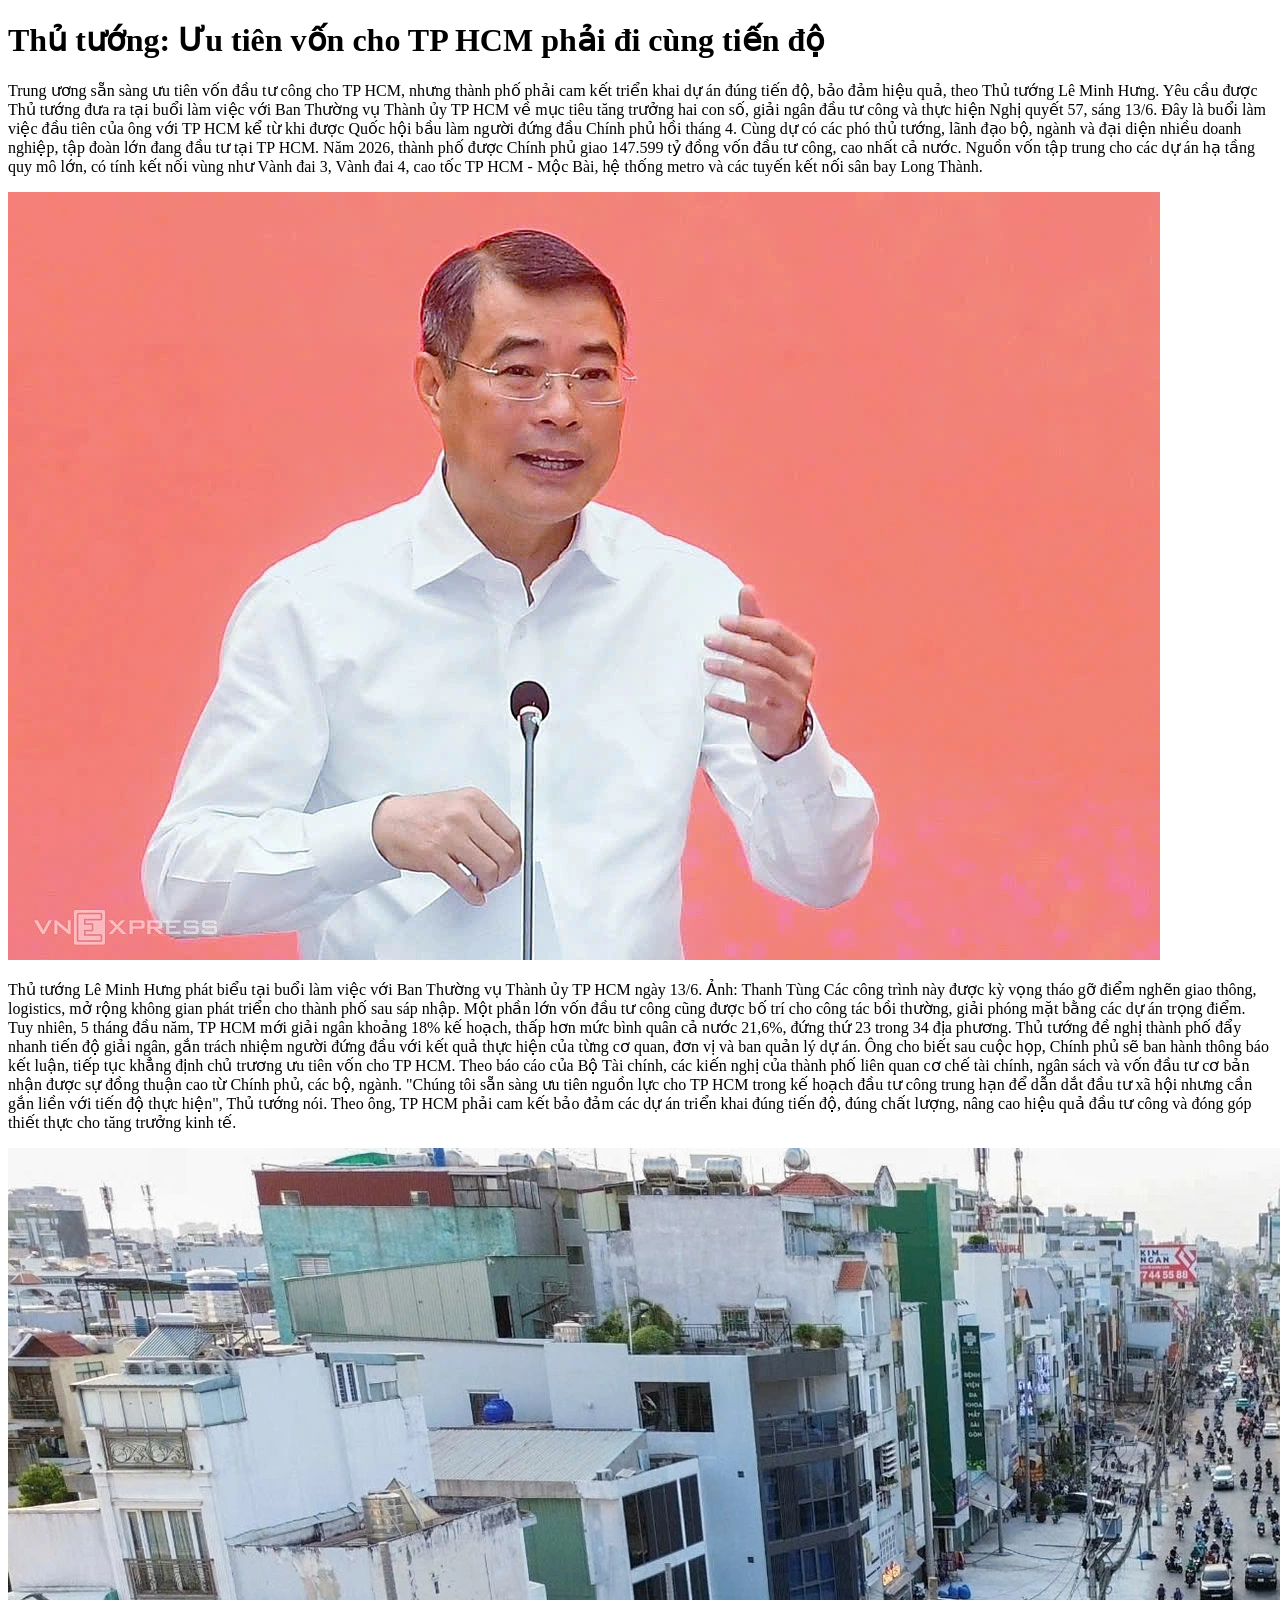
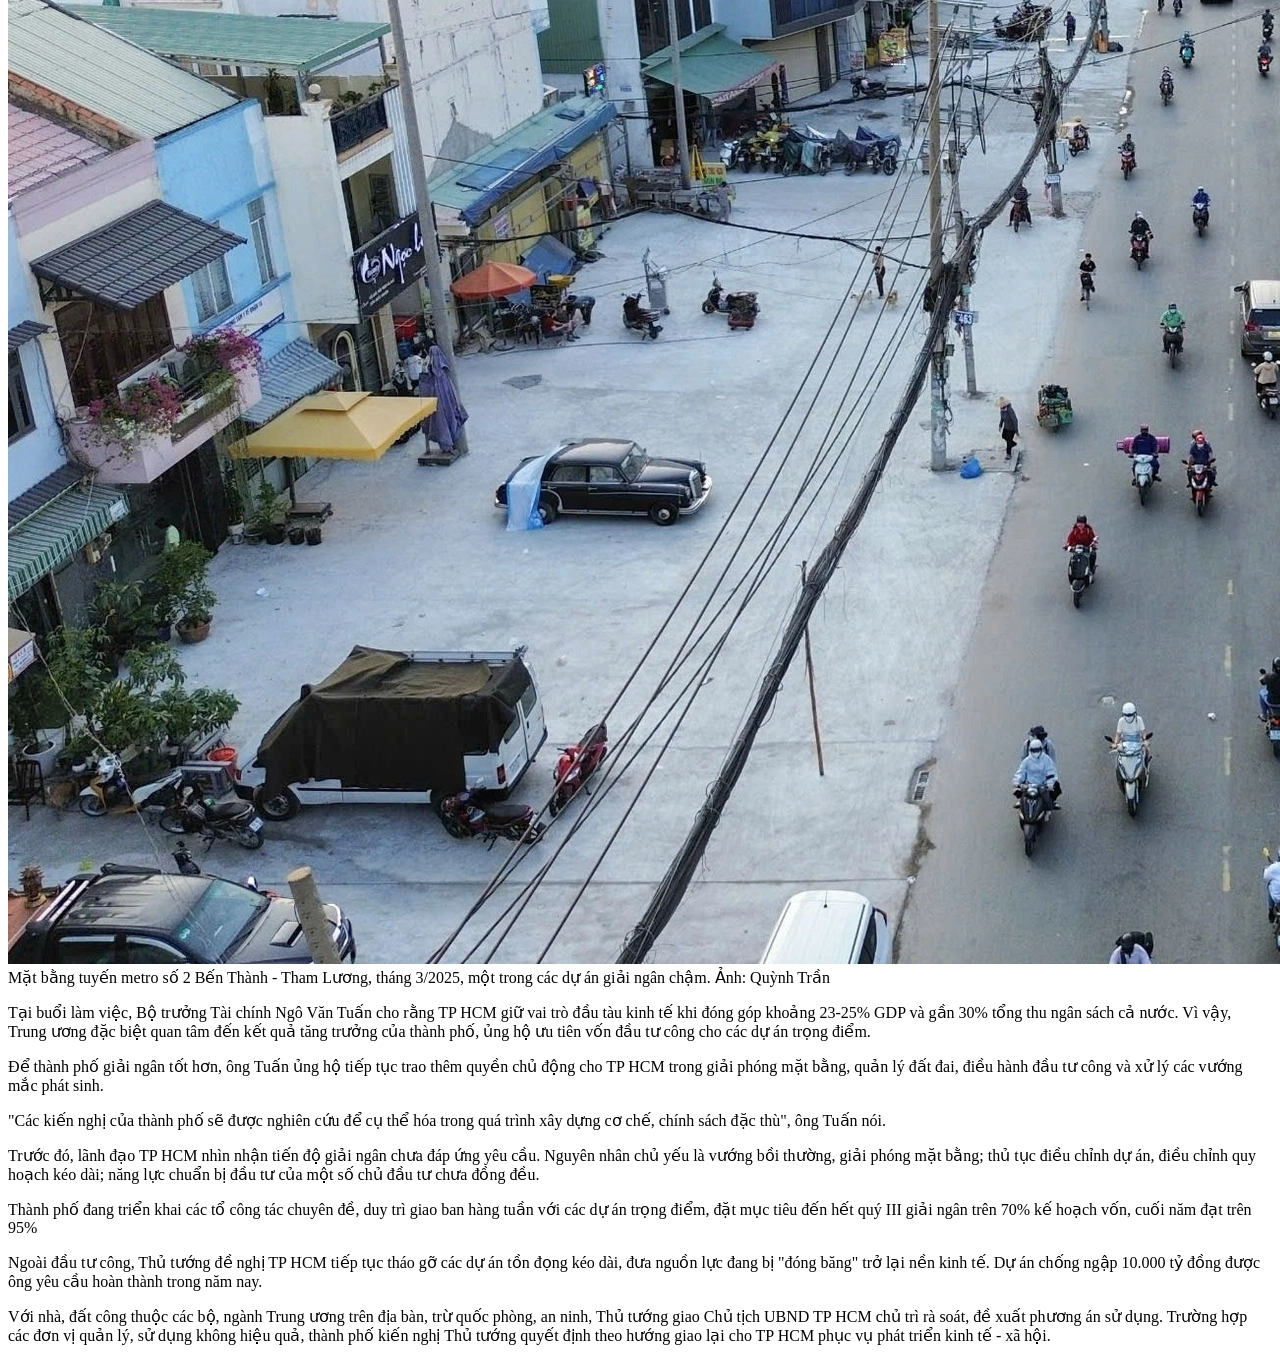
==== bt1.html @ 2d1529b8 "bt1" ====
<!DOCTYPE html>
<html lang="en">
<head>
    <meta charset="UTF-8">
    <meta name="viewport" content="width=, initial-scale=1.0">
    <title>bai tap 1 </title>
</head>
<body>
    <h1>
        Thủ tướng: Ưu tiên vốn cho TP HCM phải đi cùng tiến độ
    </h1>
    <p>
        Trung ương sẵn sàng ưu tiên vốn đầu tư công cho TP HCM, nhưng thành phố phải cam kết triển khai dự án đúng tiến độ, bảo đảm hiệu quả, theo Thủ tướng Lê Minh Hưng.

Yêu cầu được Thủ tướng đưa ra tại buổi làm việc với Ban Thường vụ Thành ủy TP HCM về mục tiêu tăng trưởng hai con số, giải ngân đầu tư công và thực hiện Nghị quyết 57, sáng 13/6. Đây là buổi làm việc đầu tiên của ông với TP HCM kể từ khi được Quốc hội bầu làm người đứng đầu Chính phủ hồi tháng 4.

Cùng dự có các phó thủ tướng, lãnh đạo bộ, ngành và đại diện nhiều doanh nghiệp, tập đoàn lớn đang đầu tư tại TP HCM.

Năm 2026, thành phố được Chính phủ giao 147.599 tỷ đồng vốn đầu tư công, cao nhất cả nước. Nguồn vốn tập trung cho các dự án hạ tầng quy mô lớn, có tính kết nối vùng như Vành đai 3, Vành đai 4, cao tốc TP HCM - Mộc Bài, hệ thống metro và các tuyến kết nối sân bay Long Thành.
    </p>
    <a>
        <img src="./imgs/z7932496303818-f48a066ae01f799-5931-2935-1781344364 (1).webp"/>
    </a>
    <p>
        Thủ tướng Lê Minh Hưng phát biểu tại buổi làm việc với Ban Thường vụ Thành ủy TP HCM ngày 13/6. Ảnh: Thanh Tùng

Các công trình này được kỳ vọng tháo gỡ điểm nghẽn giao thông, logistics, mở rộng không gian phát triển cho thành phố sau sáp nhập. Một phần lớn vốn đầu tư công cũng được bố trí cho công tác bồi thường, giải phóng mặt bằng các dự án trọng điểm.

Tuy nhiên, 5 tháng đầu năm, TP HCM mới giải ngân khoảng 18% kế hoạch, thấp hơn mức bình quân cả nước 21,6%, đứng thứ 23 trong 34 địa phương.

Thủ tướng đề nghị thành phố đẩy nhanh tiến độ giải ngân, gắn trách nhiệm người đứng đầu với kết quả thực hiện của từng cơ quan, đơn vị và ban quản lý dự án.

Ông cho biết sau cuộc họp, Chính phủ sẽ ban hành thông báo kết luận, tiếp tục khẳng định chủ trương ưu tiên vốn cho TP HCM. Theo báo cáo của Bộ Tài chính, các kiến nghị của thành phố liên quan cơ chế tài chính, ngân sách và vốn đầu tư cơ bản nhận được sự đồng thuận cao từ Chính phủ, các bộ, ngành.

"Chúng tôi sẵn sàng ưu tiên nguồn lực cho TP HCM trong kế hoạch đầu tư công trung hạn để dẫn dắt đầu tư xã hội nhưng cần gắn liền với tiến độ thực hiện", Thủ tướng nói.

Theo ông, TP HCM phải cam kết bảo đảm các dự án triển khai đúng tiến độ, đúng chất lượng, nâng cao hiệu quả đầu tư công và đóng góp thiết thực cho tăng trưởng kinh tế.
    </p>
    <a>
        <img src="/imgs/anh 2.webp"/>
        Mặt bằng tuyến metro số 2 Bến Thành - Tham Lương, tháng 3/2025, một trong các dự án giải ngân chậm. Ảnh: Quỳnh Trần
        <p>
           Tại buổi làm việc, Bộ trưởng Tài chính Ngô Văn Tuấn cho rằng TP HCM giữ vai trò đầu tàu kinh tế khi đóng góp khoảng 23-25% GDP và gần 30% tổng thu ngân sách cả nước. Vì vậy, Trung ương đặc biệt quan tâm đến kết quả tăng trưởng của thành phố, ủng hộ ưu tiên vốn đầu tư công cho các dự án trọng điểm. 
        </p>
        <p>
            Để thành phố giải ngân tốt hơn, ông Tuấn ủng hộ tiếp tục trao thêm quyền chủ động cho TP HCM trong giải phóng mặt bằng, quản lý đất đai, điều hành đầu tư công và xử lý các vướng mắc phát sinh.
        </p>
        <p>
            "Các kiến nghị của thành phố sẽ được nghiên cứu để cụ thể hóa trong quá trình xây dựng cơ chế, chính sách đặc thù", ông Tuấn nói.
        </p>
        <p>
            Trước đó, lãnh đạo TP HCM nhìn nhận tiến độ giải ngân chưa đáp ứng yêu cầu. Nguyên nhân chủ yếu là vướng bồi thường, giải phóng mặt bằng; thủ tục điều chỉnh dự án, điều chỉnh quy hoạch kéo dài; năng lực chuẩn bị đầu tư của một số chủ đầu tư chưa đồng đều.
        </p>
        <p>
            Thành phố đang triển khai các tổ công tác chuyên đề, duy trì giao ban hàng tuần với các dự án trọng điểm, đặt mục tiêu đến hết quý III giải ngân trên 70% kế hoạch vốn, cuối năm đạt trên 95%
        </p>
        <p>
            Ngoài đầu tư công, Thủ tướng đề nghị TP HCM tiếp tục tháo gỡ các dự án tồn đọng kéo dài, đưa nguồn lực đang bị "đóng băng" trở lại nền kinh tế. Dự án chống ngập 10.000 tỷ đồng được ông yêu cầu hoàn thành trong năm nay.
        </p>
        <p>
            Với nhà, đất công thuộc các bộ, ngành Trung ương trên địa bàn, trừ quốc phòng, an ninh, Thủ tướng giao Chủ tịch UBND TP HCM chủ trì rà soát, đề xuất phương án sử dụng. Trường hợp các đơn vị quản lý, sử dụng không hiệu quả, thành phố kiến nghị Thủ tướng quyết định theo hướng giao lại cho TP HCM phục vụ phát triển kinh tế - xã hội.
        </p>
    </a>
</body>
</html>
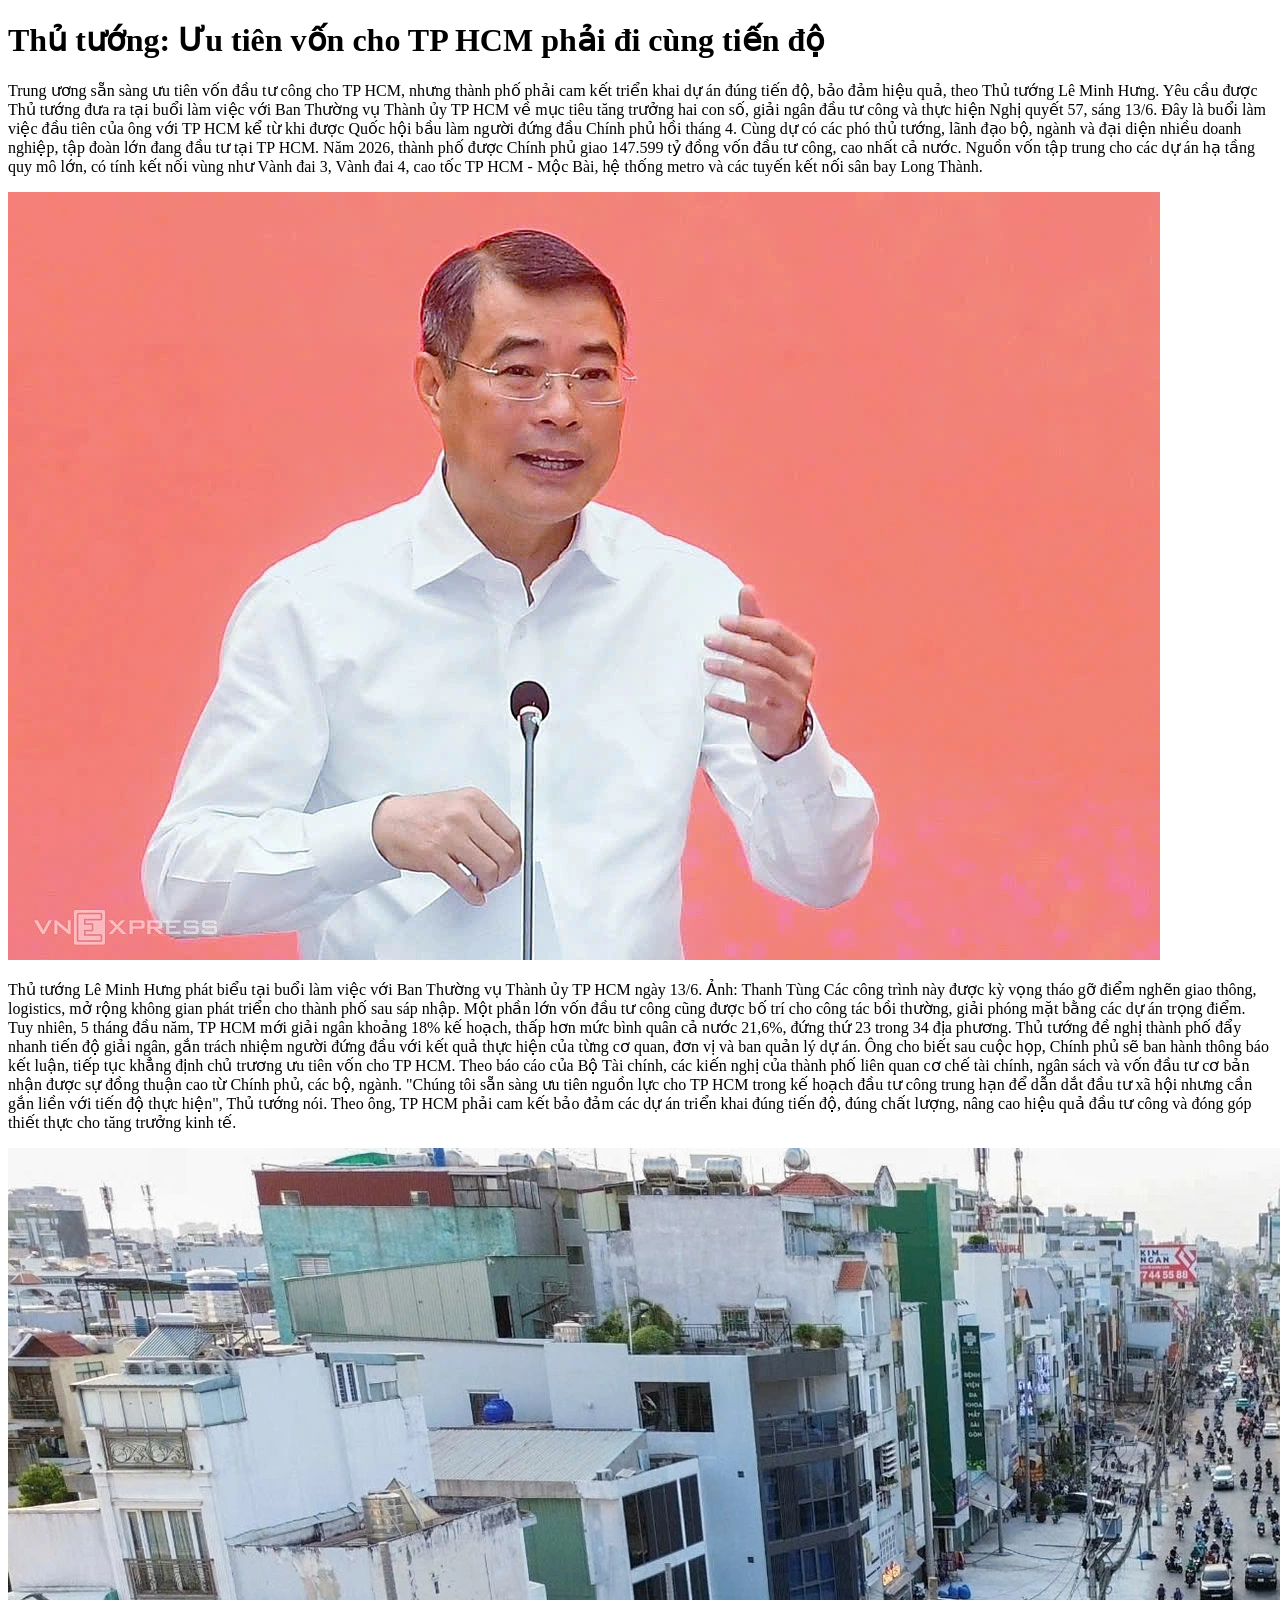
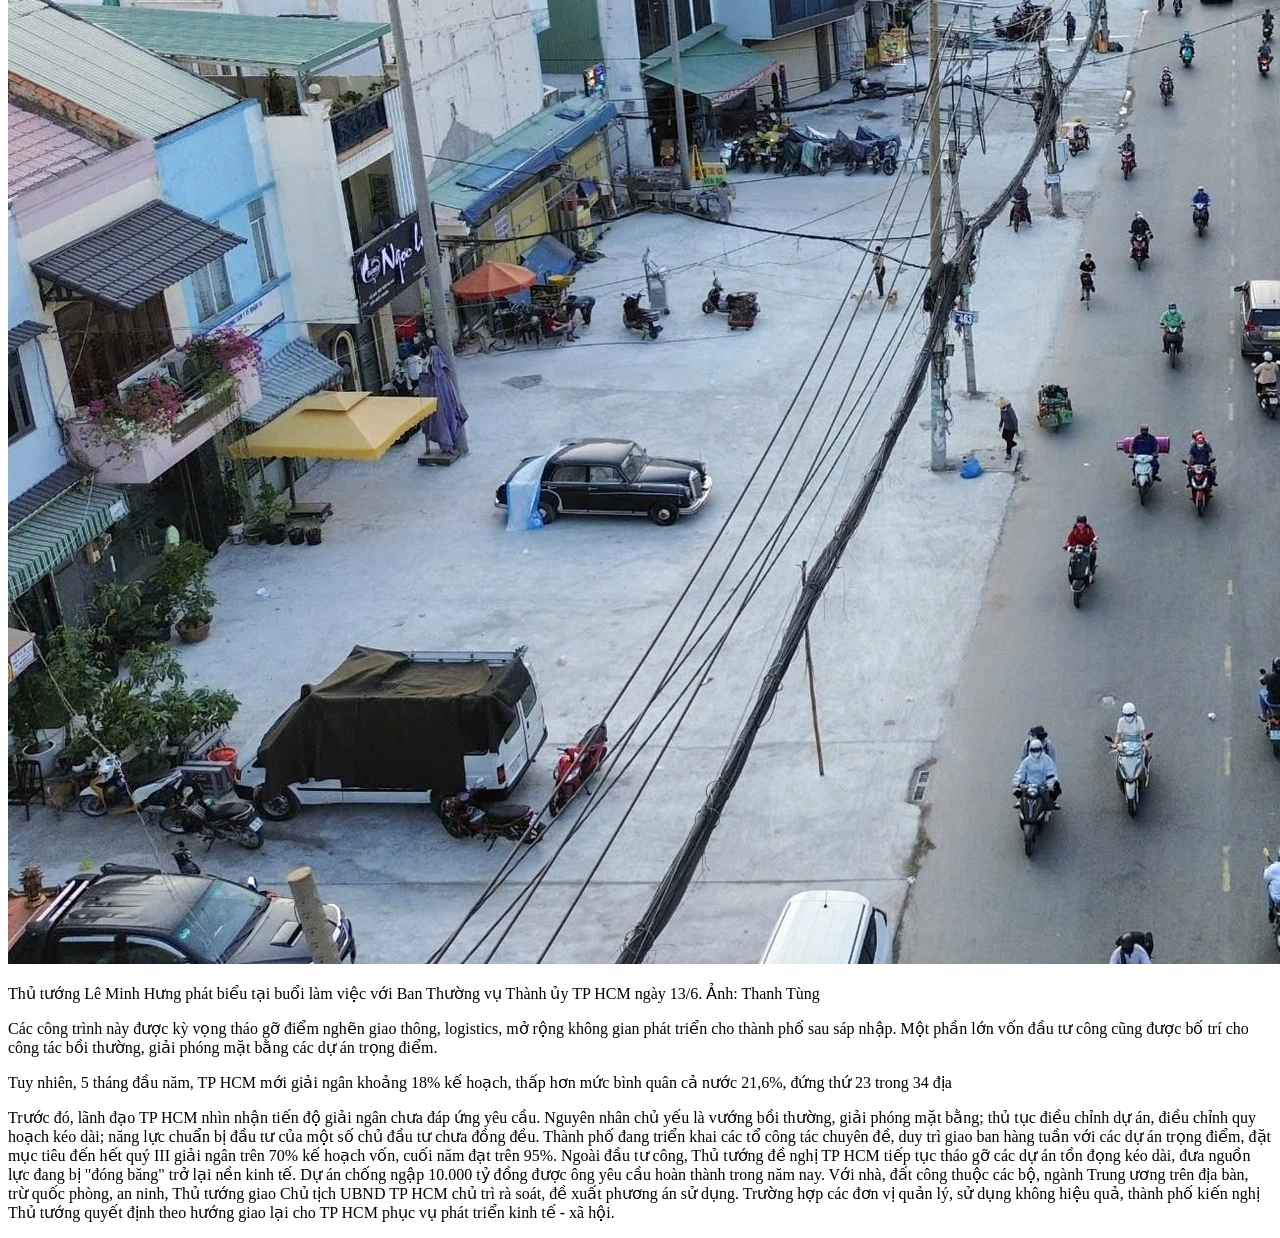
==== commit fe26d5f3: "bt up" ====
--- a/bt1.html
+++ b/bt1.html
@@ -36,30 +36,26 @@
 
 Theo ông, TP HCM phải cam kết bảo đảm các dự án triển khai đúng tiến độ, đúng chất lượng, nâng cao hiệu quả đầu tư công và đóng góp thiết thực cho tăng trưởng kinh tế.
     </p>
-    <a>
-        <img src="/imgs/anh 2.webp"/>
-        Mặt bằng tuyến metro số 2 Bến Thành - Tham Lương, tháng 3/2025, một trong các dự án giải ngân chậm. Ảnh: Quỳnh Trần
+     <a>
+        <img src="./imgs/anh 2.webp"/>
         <p>
-           Tại buổi làm việc, Bộ trưởng Tài chính Ngô Văn Tuấn cho rằng TP HCM giữ vai trò đầu tàu kinh tế khi đóng góp khoảng 23-25% GDP và gần 30% tổng thu ngân sách cả nước. Vì vậy, Trung ương đặc biệt quan tâm đến kết quả tăng trưởng của thành phố, ủng hộ ưu tiên vốn đầu tư công cho các dự án trọng điểm. 
+            Thủ tướng Lê Minh Hưng phát biểu tại buổi làm việc với Ban Thường vụ Thành ủy TP HCM ngày 13/6. Ảnh: Thanh Tùng
         </p>
-        <p>
-            Để thành phố giải ngân tốt hơn, ông Tuấn ủng hộ tiếp tục trao thêm quyền chủ động cho TP HCM trong giải phóng mặt bằng, quản lý đất đai, điều hành đầu tư công và xử lý các vướng mắc phát sinh.
-        </p>
-        <p>
-            "Các kiến nghị của thành phố sẽ được nghiên cứu để cụ thể hóa trong quá trình xây dựng cơ chế, chính sách đặc thù", ông Tuấn nói.
-        </p>
-        <p>
-            Trước đó, lãnh đạo TP HCM nhìn nhận tiến độ giải ngân chưa đáp ứng yêu cầu. Nguyên nhân chủ yếu là vướng bồi thường, giải phóng mặt bằng; thủ tục điều chỉnh dự án, điều chỉnh quy hoạch kéo dài; năng lực chuẩn bị đầu tư của một số chủ đầu tư chưa đồng đều.
-        </p>
-        <p>
-            Thành phố đang triển khai các tổ công tác chuyên đề, duy trì giao ban hàng tuần với các dự án trọng điểm, đặt mục tiêu đến hết quý III giải ngân trên 70% kế hoạch vốn, cuối năm đạt trên 95%
-        </p>
-        <p>
-            Ngoài đầu tư công, Thủ tướng đề nghị TP HCM tiếp tục tháo gỡ các dự án tồn đọng kéo dài, đưa nguồn lực đang bị "đóng băng" trở lại nền kinh tế. Dự án chống ngập 10.000 tỷ đồng được ông yêu cầu hoàn thành trong năm nay.
-        </p>
-        <p>
-            Với nhà, đất công thuộc các bộ, ngành Trung ương trên địa bàn, trừ quốc phòng, an ninh, Thủ tướng giao Chủ tịch UBND TP HCM chủ trì rà soát, đề xuất phương án sử dụng. Trường hợp các đơn vị quản lý, sử dụng không hiệu quả, thành phố kiến nghị Thủ tướng quyết định theo hướng giao lại cho TP HCM phục vụ phát triển kinh tế - xã hội.
-        </p>
-    </a>
-</body>
+     </a>
+     <p>Các công trình này được kỳ vọng tháo gỡ điểm nghẽn giao thông, logistics, mở rộng không gian phát triển cho thành phố sau sáp nhập. Một phần lớn vốn đầu tư công cũng được bố trí cho công tác bồi thường, giải phóng mặt bằng các dự án trọng điểm.
+
+     </p>
+     <P>
+        Tuy nhiên, 5 tháng đầu năm, TP HCM mới giải ngân khoảng 18% kế hoạch, thấp hơn mức bình quân cả nước 21,6%, đứng thứ 23 trong 34 địa 
+     </P>
+     <p>
+        Trước đó, lãnh đạo TP HCM nhìn nhận tiến độ giải ngân chưa đáp ứng yêu cầu. Nguyên nhân chủ yếu là vướng bồi thường, giải phóng mặt bằng; thủ tục điều chỉnh dự án, điều chỉnh quy hoạch kéo dài; năng lực chuẩn bị đầu tư của một số chủ đầu tư chưa đồng đều.
+
+Thành phố đang triển khai các tổ công tác chuyên đề, duy trì giao ban hàng tuần với các dự án trọng điểm, đặt mục tiêu đến hết quý III giải ngân trên 70% kế hoạch vốn, cuối năm đạt trên 95%.
+
+Ngoài đầu tư công, Thủ tướng đề nghị TP HCM tiếp tục tháo gỡ các dự án tồn đọng kéo dài, đưa nguồn lực đang bị "đóng băng" trở lại nền kinh tế. Dự án chống ngập 10.000 tỷ đồng được ông yêu cầu hoàn thành trong năm nay.
+
+Với nhà, đất công thuộc các bộ, ngành Trung ương trên địa bàn, trừ quốc phòng, an ninh, Thủ tướng giao Chủ tịch UBND TP HCM chủ trì rà soát, đề xuất phương án sử dụng. Trường hợp các đơn vị quản lý, sử dụng không hiệu quả, thành phố kiến nghị Thủ tướng quyết định theo hướng giao lại cho TP HCM phục vụ phát triển kinh tế - xã hội.
+     </p>
+    </body>
 </html>
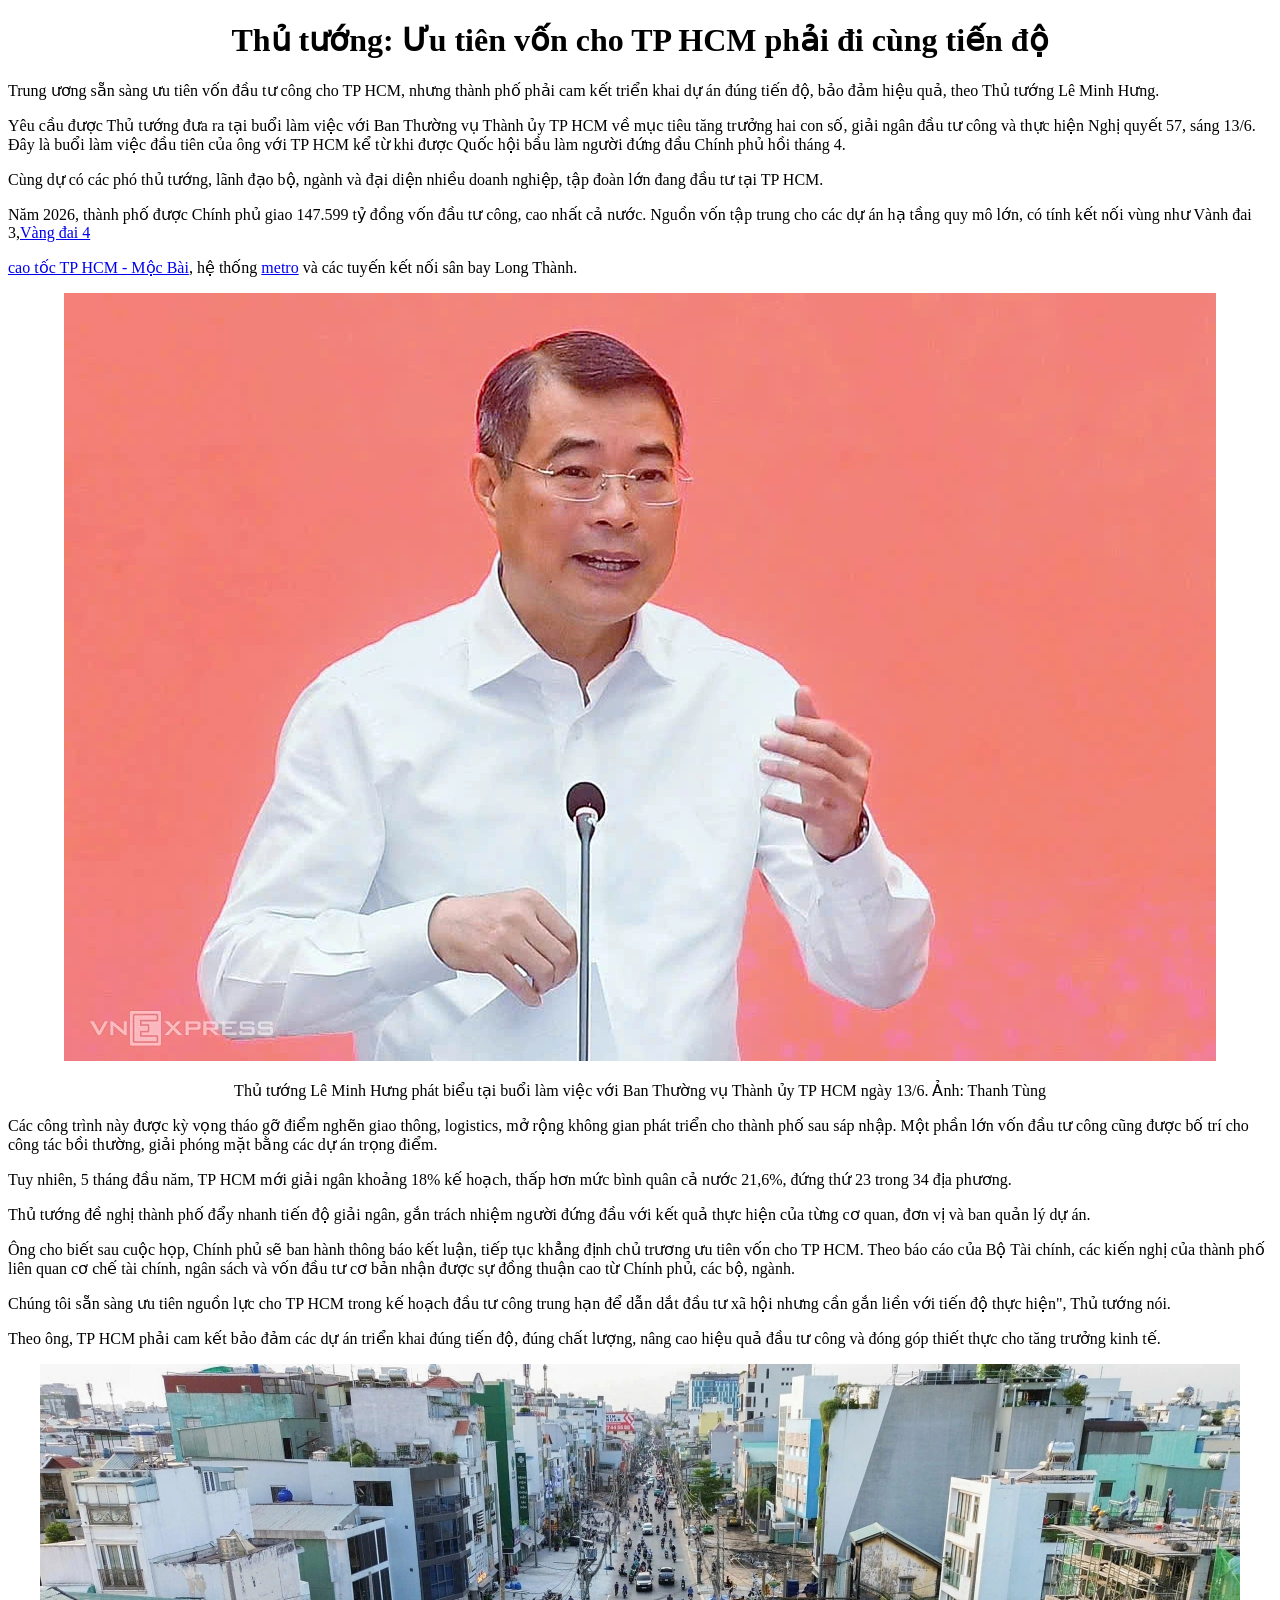
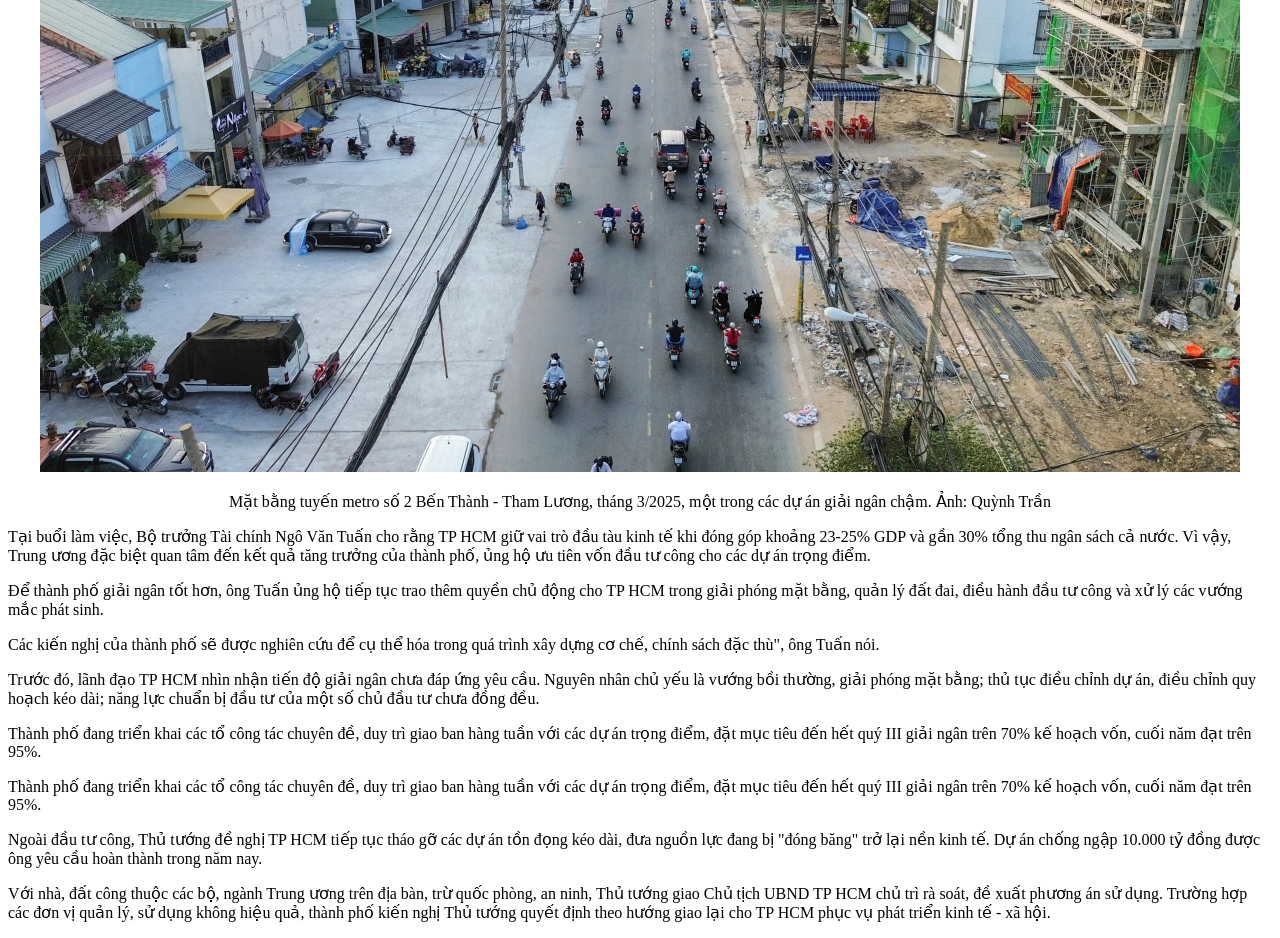
==== commit 40814562: "bt1 up" ====
--- a/bt1.html
+++ b/bt1.html
@@ -2,60 +2,82 @@
 <html lang="en">
 <head>
     <meta charset="UTF-8">
-    <meta name="viewport" content="width=, initial-scale=1.0">
-    <title>bai tap 1 </title>
+    <meta name="viewport" content="width=device-width, initial-scale=1.0">
+    <title>baitap1</title>
 </head>
 <body>
     <h1>
-        Thủ tướng: Ưu tiên vốn cho TP HCM phải đi cùng tiến độ
+        <center>Thủ tướng: Ưu tiên vốn cho TP HCM phải đi cùng tiến độ</center>
     </h1>
     <p>
-        Trung ương sẵn sàng ưu tiên vốn đầu tư công cho TP HCM, nhưng thành phố phải cam kết triển khai dự án đúng tiến độ, bảo đảm hiệu quả, theo Thủ tướng Lê Minh Hưng.
-
-Yêu cầu được Thủ tướng đưa ra tại buổi làm việc với Ban Thường vụ Thành ủy TP HCM về mục tiêu tăng trưởng hai con số, giải ngân đầu tư công và thực hiện Nghị quyết 57, sáng 13/6. Đây là buổi làm việc đầu tiên của ông với TP HCM kể từ khi được Quốc hội bầu làm người đứng đầu Chính phủ hồi tháng 4.
-
-Cùng dự có các phó thủ tướng, lãnh đạo bộ, ngành và đại diện nhiều doanh nghiệp, tập đoàn lớn đang đầu tư tại TP HCM.
-
-Năm 2026, thành phố được Chính phủ giao 147.599 tỷ đồng vốn đầu tư công, cao nhất cả nước. Nguồn vốn tập trung cho các dự án hạ tầng quy mô lớn, có tính kết nối vùng như Vành đai 3, Vành đai 4, cao tốc TP HCM - Mộc Bài, hệ thống metro và các tuyến kết nối sân bay Long Thành.
+       Trung ương sẵn sàng ưu tiên vốn đầu tư công cho TP HCM, nhưng thành phố phải cam kết triển khai dự án đúng tiến độ, bảo đảm hiệu quả, theo Thủ tướng Lê Minh Hưng.
+    </p>
+    <p>
+        Yêu cầu được Thủ tướng đưa ra tại buổi làm việc với Ban Thường vụ Thành ủy TP HCM về mục tiêu tăng trưởng hai con số, giải ngân đầu tư công và thực hiện Nghị quyết 57, sáng 13/6. Đây là buổi làm việc đầu tiên của ông với TP HCM kể từ khi được Quốc hội bầu làm người đứng đầu Chính phủ hồi tháng 4.
+    </p>
+    <p>
+        Cùng dự có các phó thủ tướng, lãnh đạo bộ, ngành và đại diện nhiều doanh nghiệp, tập đoàn lớn đang đầu tư tại TP HCM.
+    </p>
+    <p>
+        Năm 2026, thành phố được Chính phủ giao 147.599 tỷ đồng vốn đầu tư công, cao nhất cả nước. Nguồn vốn tập trung cho các dự án hạ tầng quy mô lớn, có tính kết nối vùng như Vành đai 3,<a  href="https://vnexpress.net/vanh-dai-4-tp-hcm-du-kien-khoi-cong-giua-nam-2026-4997430.html">Vàng đai 4 </a>
+        <p>
+            <a href ="https://vnexpress.net/cam-coc-ranh-giai-phong-mat-bang-cao-toc-tp-hcm-moc-bai-4857749.html"> cao tốc TP HCM - Mộc Bài</a>,
+            hệ thống <a href = "https://vnexpress.net/bo-chinh-tri-yeu-cau-tp-hcm-hoan-thanh-200-km-metro-vao-nam-2030-5078760.html">metro</a>  và các tuyến kết nối sân bay Long Thành.</p>
+        
     </p>
     <a>
-        <img src="./imgs/z7932496303818-f48a066ae01f799-5931-2935-1781344364 (1).webp"/>
+        <center><img src="./imgs/z7932496303818-f48a066ae01f799-5931-2935-1781344364 (1).webp"></center>
     </a>
     <p>
-        Thủ tướng Lê Minh Hưng phát biểu tại buổi làm việc với Ban Thường vụ Thành ủy TP HCM ngày 13/6. Ảnh: Thanh Tùng
-
-Các công trình này được kỳ vọng tháo gỡ điểm nghẽn giao thông, logistics, mở rộng không gian phát triển cho thành phố sau sáp nhập. Một phần lớn vốn đầu tư công cũng được bố trí cho công tác bồi thường, giải phóng mặt bằng các dự án trọng điểm.
-
-Tuy nhiên, 5 tháng đầu năm, TP HCM mới giải ngân khoảng 18% kế hoạch, thấp hơn mức bình quân cả nước 21,6%, đứng thứ 23 trong 34 địa phương.
-
-Thủ tướng đề nghị thành phố đẩy nhanh tiến độ giải ngân, gắn trách nhiệm người đứng đầu với kết quả thực hiện của từng cơ quan, đơn vị và ban quản lý dự án.
-
-Ông cho biết sau cuộc họp, Chính phủ sẽ ban hành thông báo kết luận, tiếp tục khẳng định chủ trương ưu tiên vốn cho TP HCM. Theo báo cáo của Bộ Tài chính, các kiến nghị của thành phố liên quan cơ chế tài chính, ngân sách và vốn đầu tư cơ bản nhận được sự đồng thuận cao từ Chính phủ, các bộ, ngành.
-
-"Chúng tôi sẵn sàng ưu tiên nguồn lực cho TP HCM trong kế hoạch đầu tư công trung hạn để dẫn dắt đầu tư xã hội nhưng cần gắn liền với tiến độ thực hiện", Thủ tướng nói.
-
-Theo ông, TP HCM phải cam kết bảo đảm các dự án triển khai đúng tiến độ, đúng chất lượng, nâng cao hiệu quả đầu tư công và đóng góp thiết thực cho tăng trưởng kinh tế.
+        <center>Thủ tướng Lê Minh Hưng phát biểu tại buổi làm việc với Ban Thường vụ Thành ủy TP HCM ngày 13/6. Ảnh: Thanh Tùng</center>
     </p>
-     <a>
-        <img src="./imgs/anh 2.webp"/>
-        <p>
-            Thủ tướng Lê Minh Hưng phát biểu tại buổi làm việc với Ban Thường vụ Thành ủy TP HCM ngày 13/6. Ảnh: Thanh Tùng
-        </p>
-     </a>
-     <p>Các công trình này được kỳ vọng tháo gỡ điểm nghẽn giao thông, logistics, mở rộng không gian phát triển cho thành phố sau sáp nhập. Một phần lớn vốn đầu tư công cũng được bố trí cho công tác bồi thường, giải phóng mặt bằng các dự án trọng điểm.
-
-     </p>
-     <P>
-        Tuy nhiên, 5 tháng đầu năm, TP HCM mới giải ngân khoảng 18% kế hoạch, thấp hơn mức bình quân cả nước 21,6%, đứng thứ 23 trong 34 địa 
-     </P>
-     <p>
+    <p>
+        Các công trình này được kỳ vọng tháo gỡ điểm nghẽn giao thông, logistics, mở rộng không gian phát triển cho thành phố sau sáp nhập. Một phần lớn vốn đầu tư công cũng được bố trí cho công tác bồi thường, giải phóng mặt bằng các dự án trọng điểm.
+    </p>
+    <p>
+        Tuy nhiên, 5 tháng đầu năm, TP HCM mới giải ngân khoảng 18% kế hoạch, thấp hơn mức bình quân cả nước 21,6%, đứng thứ 23 trong 34 địa phương.
+    </p>
+    <p>
+        Thủ tướng đề nghị thành phố đẩy nhanh tiến độ giải ngân, gắn trách nhiệm người đứng đầu với kết quả thực hiện của từng cơ quan, đơn vị và ban quản lý dự án.
+    </p>
+    <p>
+        Ông cho biết sau cuộc họp, Chính phủ sẽ ban hành thông báo kết luận, tiếp tục khẳng định chủ trương ưu tiên vốn cho TP HCM. Theo báo cáo của Bộ Tài chính, các kiến nghị của thành phố liên quan cơ chế tài chính, ngân sách và vốn đầu tư cơ bản nhận được sự đồng thuận cao từ Chính phủ, các bộ, ngành.
+    </p>
+    <p>
+        Chúng tôi sẵn sàng ưu tiên nguồn lực cho TP HCM trong kế hoạch đầu tư công trung hạn để dẫn dắt đầu tư xã hội nhưng cần gắn liền với tiến độ thực hiện", Thủ tướng nói.
+    </p>
+    <p>
+        Theo ông, TP HCM phải cam kết bảo đảm các dự án triển khai đúng tiến độ, đúng chất lượng, nâng cao hiệu quả đầu tư công và đóng góp thiết thực cho tăng trưởng kinh tế.
+    </p>
+    <a>
+        <center><img src="./imgs/anh 2.webp" width="1200"></center>
+    </a>
+    <p>
+        <center>Mặt bằng tuyến metro số 2 Bến Thành - Tham Lương, tháng 3/2025, một trong các dự án giải ngân chậm. Ảnh: Quỳnh Trần</center>
+    </p>
+    <p>
+        Tại buổi làm việc, Bộ trưởng Tài chính Ngô Văn Tuấn cho rằng TP HCM giữ vai trò đầu tàu kinh tế khi đóng góp khoảng 23-25% GDP và gần 30% tổng thu ngân sách cả nước. Vì vậy, Trung ương đặc biệt quan tâm đến kết quả tăng trưởng của thành phố, ủng hộ ưu tiên vốn đầu tư công cho các dự án trọng điểm.
+    </p>
+    <p>
+        Để thành phố giải ngân tốt hơn, ông Tuấn ủng hộ tiếp tục trao thêm quyền chủ động cho TP HCM trong giải phóng mặt bằng, quản lý đất đai, điều hành đầu tư công và xử lý các vướng mắc phát sinh.
+    </p>
+    <p>
+        Các kiến nghị của thành phố sẽ được nghiên cứu để cụ thể hóa trong quá trình xây dựng cơ chế, chính sách đặc thù", ông Tuấn nói.
+    </p>
+    <p>
         Trước đó, lãnh đạo TP HCM nhìn nhận tiến độ giải ngân chưa đáp ứng yêu cầu. Nguyên nhân chủ yếu là vướng bồi thường, giải phóng mặt bằng; thủ tục điều chỉnh dự án, điều chỉnh quy hoạch kéo dài; năng lực chuẩn bị đầu tư của một số chủ đầu tư chưa đồng đều.
-
-Thành phố đang triển khai các tổ công tác chuyên đề, duy trì giao ban hàng tuần với các dự án trọng điểm, đặt mục tiêu đến hết quý III giải ngân trên 70% kế hoạch vốn, cuối năm đạt trên 95%.
-
-Ngoài đầu tư công, Thủ tướng đề nghị TP HCM tiếp tục tháo gỡ các dự án tồn đọng kéo dài, đưa nguồn lực đang bị "đóng băng" trở lại nền kinh tế. Dự án chống ngập 10.000 tỷ đồng được ông yêu cầu hoàn thành trong năm nay.
-
-Với nhà, đất công thuộc các bộ, ngành Trung ương trên địa bàn, trừ quốc phòng, an ninh, Thủ tướng giao Chủ tịch UBND TP HCM chủ trì rà soát, đề xuất phương án sử dụng. Trường hợp các đơn vị quản lý, sử dụng không hiệu quả, thành phố kiến nghị Thủ tướng quyết định theo hướng giao lại cho TP HCM phục vụ phát triển kinh tế - xã hội.
-     </p>
-    </body>
+    </p>
+    <p>
+        Thành phố đang triển khai các tổ công tác chuyên đề, duy trì giao ban hàng tuần với các dự án trọng điểm, đặt mục tiêu đến hết quý III giải ngân trên 70% kế hoạch vốn, cuối năm đạt trên 95%.
+    </p>
+    <p>
+        Thành phố đang triển khai các tổ công tác chuyên đề, duy trì giao ban hàng tuần với các dự án trọng điểm, đặt mục tiêu đến hết quý III giải ngân trên 70% kế hoạch vốn, cuối năm đạt trên 95%.
+    </p>
+    <p>
+        Ngoài đầu tư công, Thủ tướng đề nghị TP HCM tiếp tục tháo gỡ các dự án tồn đọng kéo dài, đưa nguồn lực đang bị "đóng băng" trở lại nền kinh tế. Dự án chống ngập 10.000 tỷ đồng được ông yêu cầu hoàn thành trong năm nay.
+    </p>
+    <p>
+        Với nhà, đất công thuộc các bộ, ngành Trung ương trên địa bàn, trừ quốc phòng, an ninh, Thủ tướng giao Chủ tịch UBND TP HCM chủ trì rà soát, đề xuất phương án sử dụng. Trường hợp các đơn vị quản lý, sử dụng không hiệu quả, thành phố kiến nghị Thủ tướng quyết định theo hướng giao lại cho TP HCM phục vụ phát triển kinh tế - xã hội.
+    </p>
+</body>
 </html>
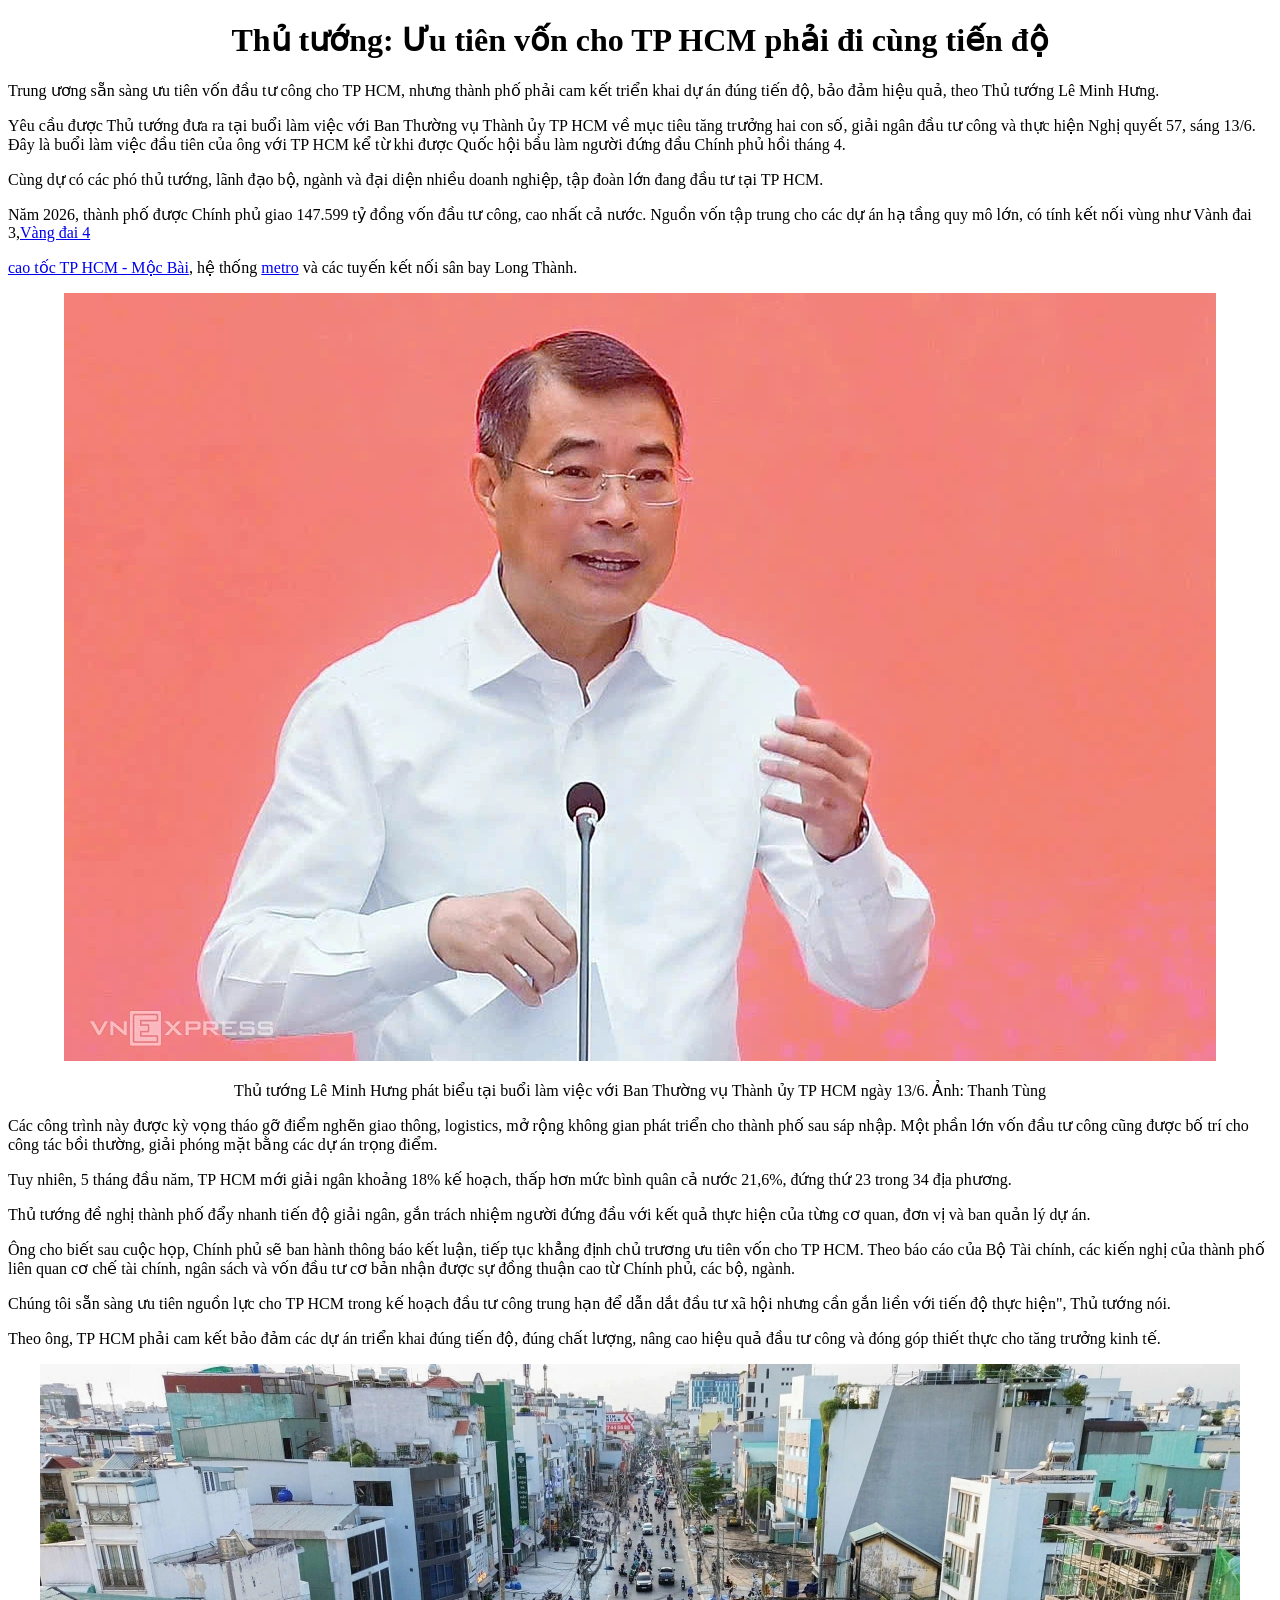
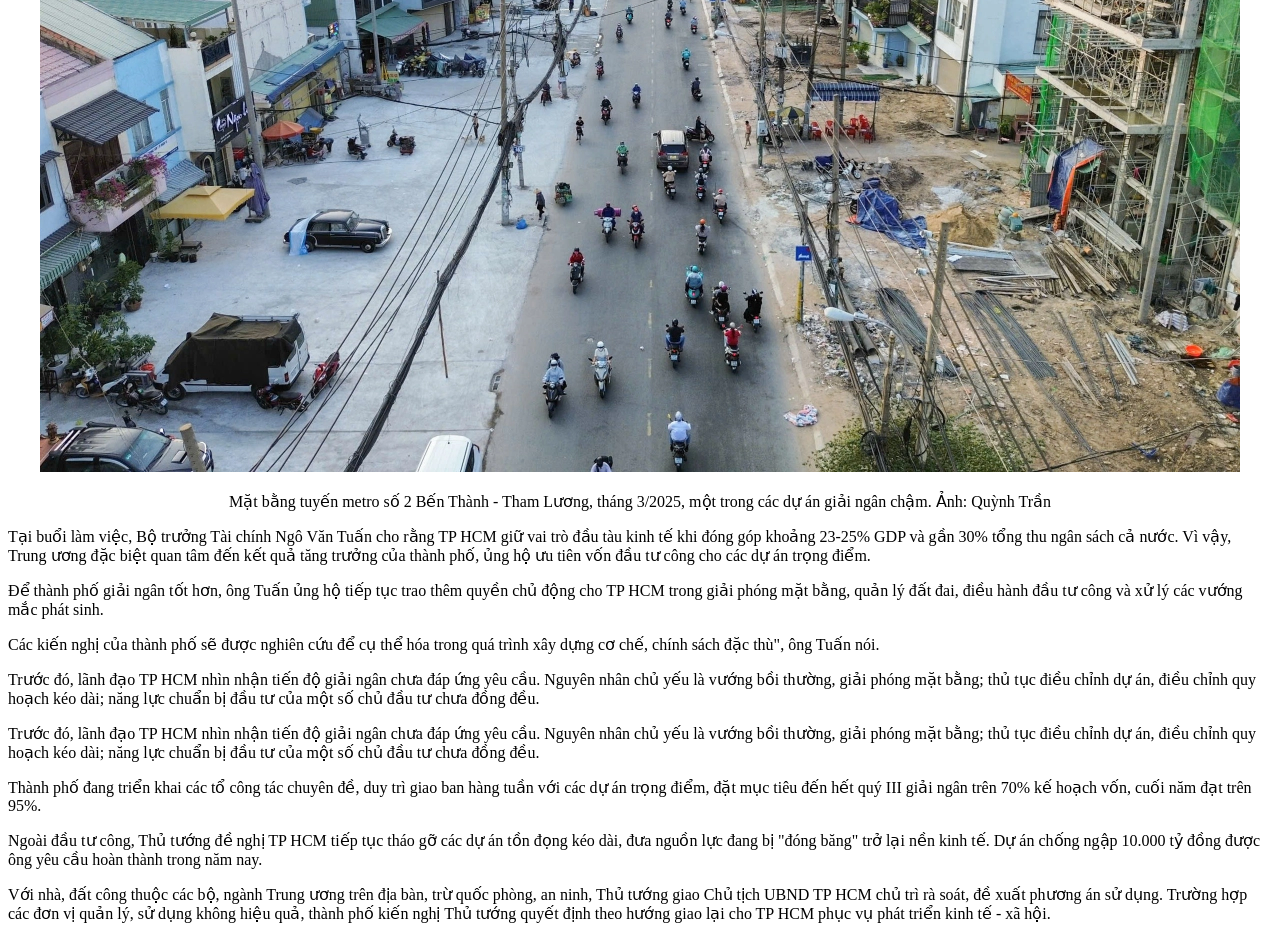
==== commit ecb54f7b: "up" ====
--- a/bt1.html
+++ b/bt1.html
@@ -3,7 +3,7 @@
 <head>
     <meta charset="UTF-8">
     <meta name="viewport" content="width=device-width, initial-scale=1.0">
-    <title>baitap1</title>
+    <title>bt1</title>
 </head>
 <body>
     <h1>
@@ -68,7 +68,7 @@
         Trước đó, lãnh đạo TP HCM nhìn nhận tiến độ giải ngân chưa đáp ứng yêu cầu. Nguyên nhân chủ yếu là vướng bồi thường, giải phóng mặt bằng; thủ tục điều chỉnh dự án, điều chỉnh quy hoạch kéo dài; năng lực chuẩn bị đầu tư của một số chủ đầu tư chưa đồng đều.
     </p>
     <p>
-        Thành phố đang triển khai các tổ công tác chuyên đề, duy trì giao ban hàng tuần với các dự án trọng điểm, đặt mục tiêu đến hết quý III giải ngân trên 70% kế hoạch vốn, cuối năm đạt trên 95%.
+        Trước đó, lãnh đạo TP HCM nhìn nhận tiến độ giải ngân chưa đáp ứng yêu cầu. Nguyên nhân chủ yếu là vướng bồi thường, giải phóng mặt bằng; thủ tục điều chỉnh dự án, điều chỉnh quy hoạch kéo dài; năng lực chuẩn bị đầu tư của một số chủ đầu tư chưa đồng đều.
     </p>
     <p>
         Thành phố đang triển khai các tổ công tác chuyên đề, duy trì giao ban hàng tuần với các dự án trọng điểm, đặt mục tiêu đến hết quý III giải ngân trên 70% kế hoạch vốn, cuối năm đạt trên 95%.
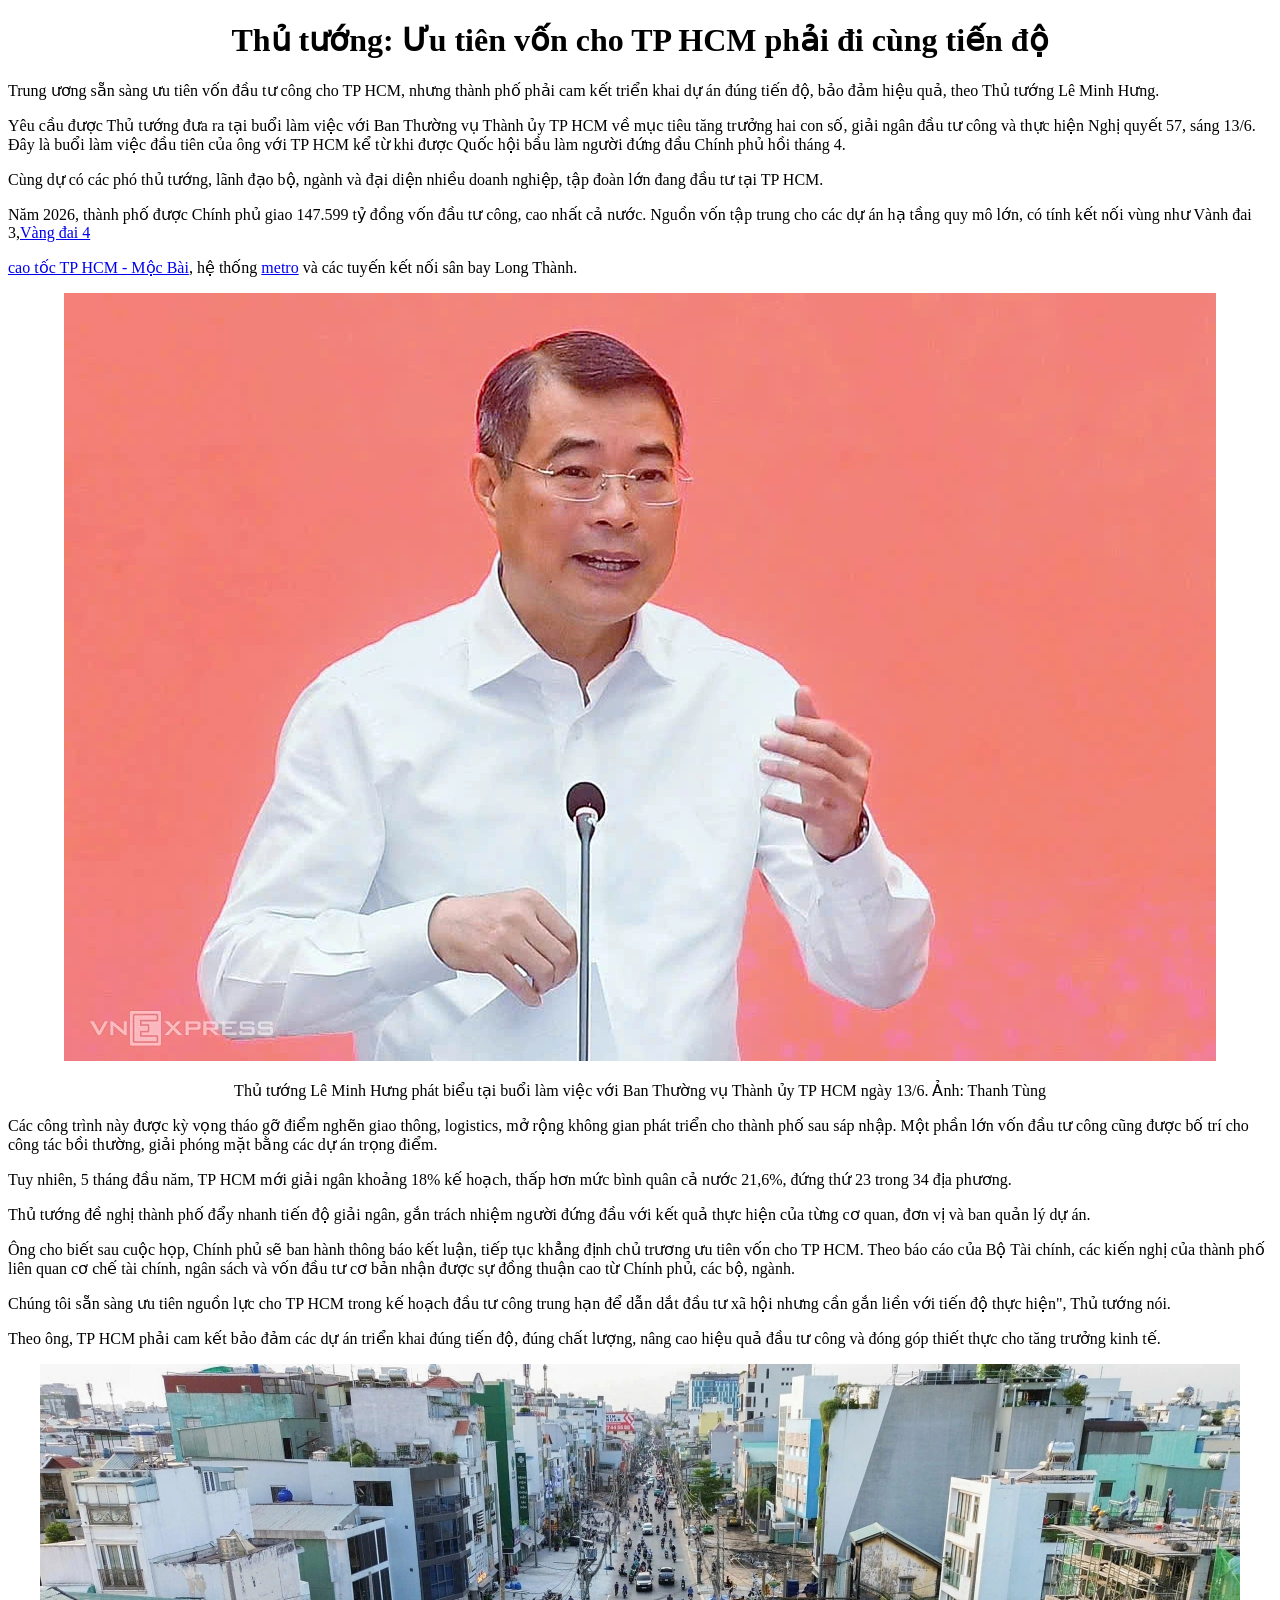
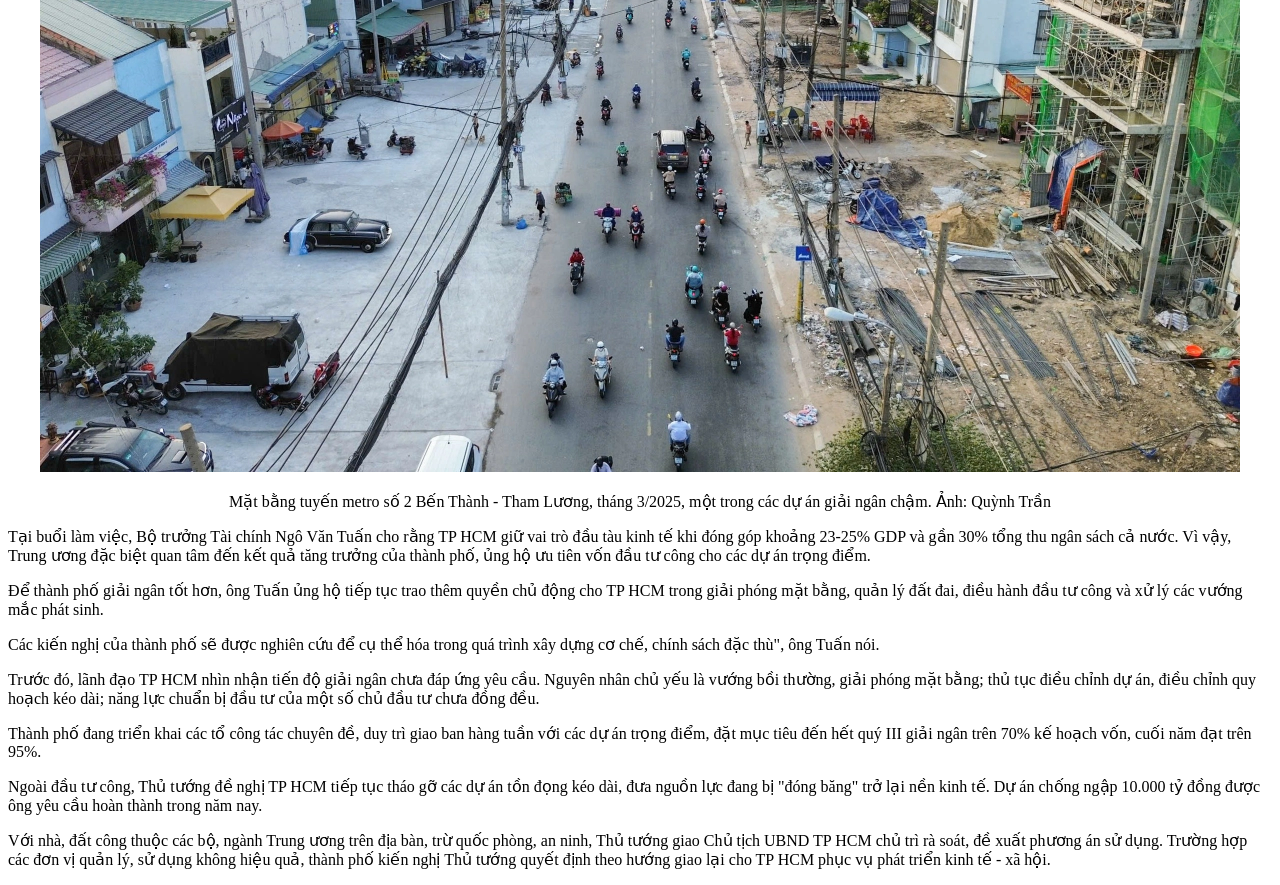
==== commit 9df80d01: "bt1" ====
--- a/bt1.html
+++ b/bt1.html
@@ -68,9 +68,6 @@
         Trước đó, lãnh đạo TP HCM nhìn nhận tiến độ giải ngân chưa đáp ứng yêu cầu. Nguyên nhân chủ yếu là vướng bồi thường, giải phóng mặt bằng; thủ tục điều chỉnh dự án, điều chỉnh quy hoạch kéo dài; năng lực chuẩn bị đầu tư của một số chủ đầu tư chưa đồng đều.
     </p>
     <p>
-        Trước đó, lãnh đạo TP HCM nhìn nhận tiến độ giải ngân chưa đáp ứng yêu cầu. Nguyên nhân chủ yếu là vướng bồi thường, giải phóng mặt bằng; thủ tục điều chỉnh dự án, điều chỉnh quy hoạch kéo dài; năng lực chuẩn bị đầu tư của một số chủ đầu tư chưa đồng đều.
-    </p>
-    <p>
         Thành phố đang triển khai các tổ công tác chuyên đề, duy trì giao ban hàng tuần với các dự án trọng điểm, đặt mục tiêu đến hết quý III giải ngân trên 70% kế hoạch vốn, cuối năm đạt trên 95%.
     </p>
     <p>
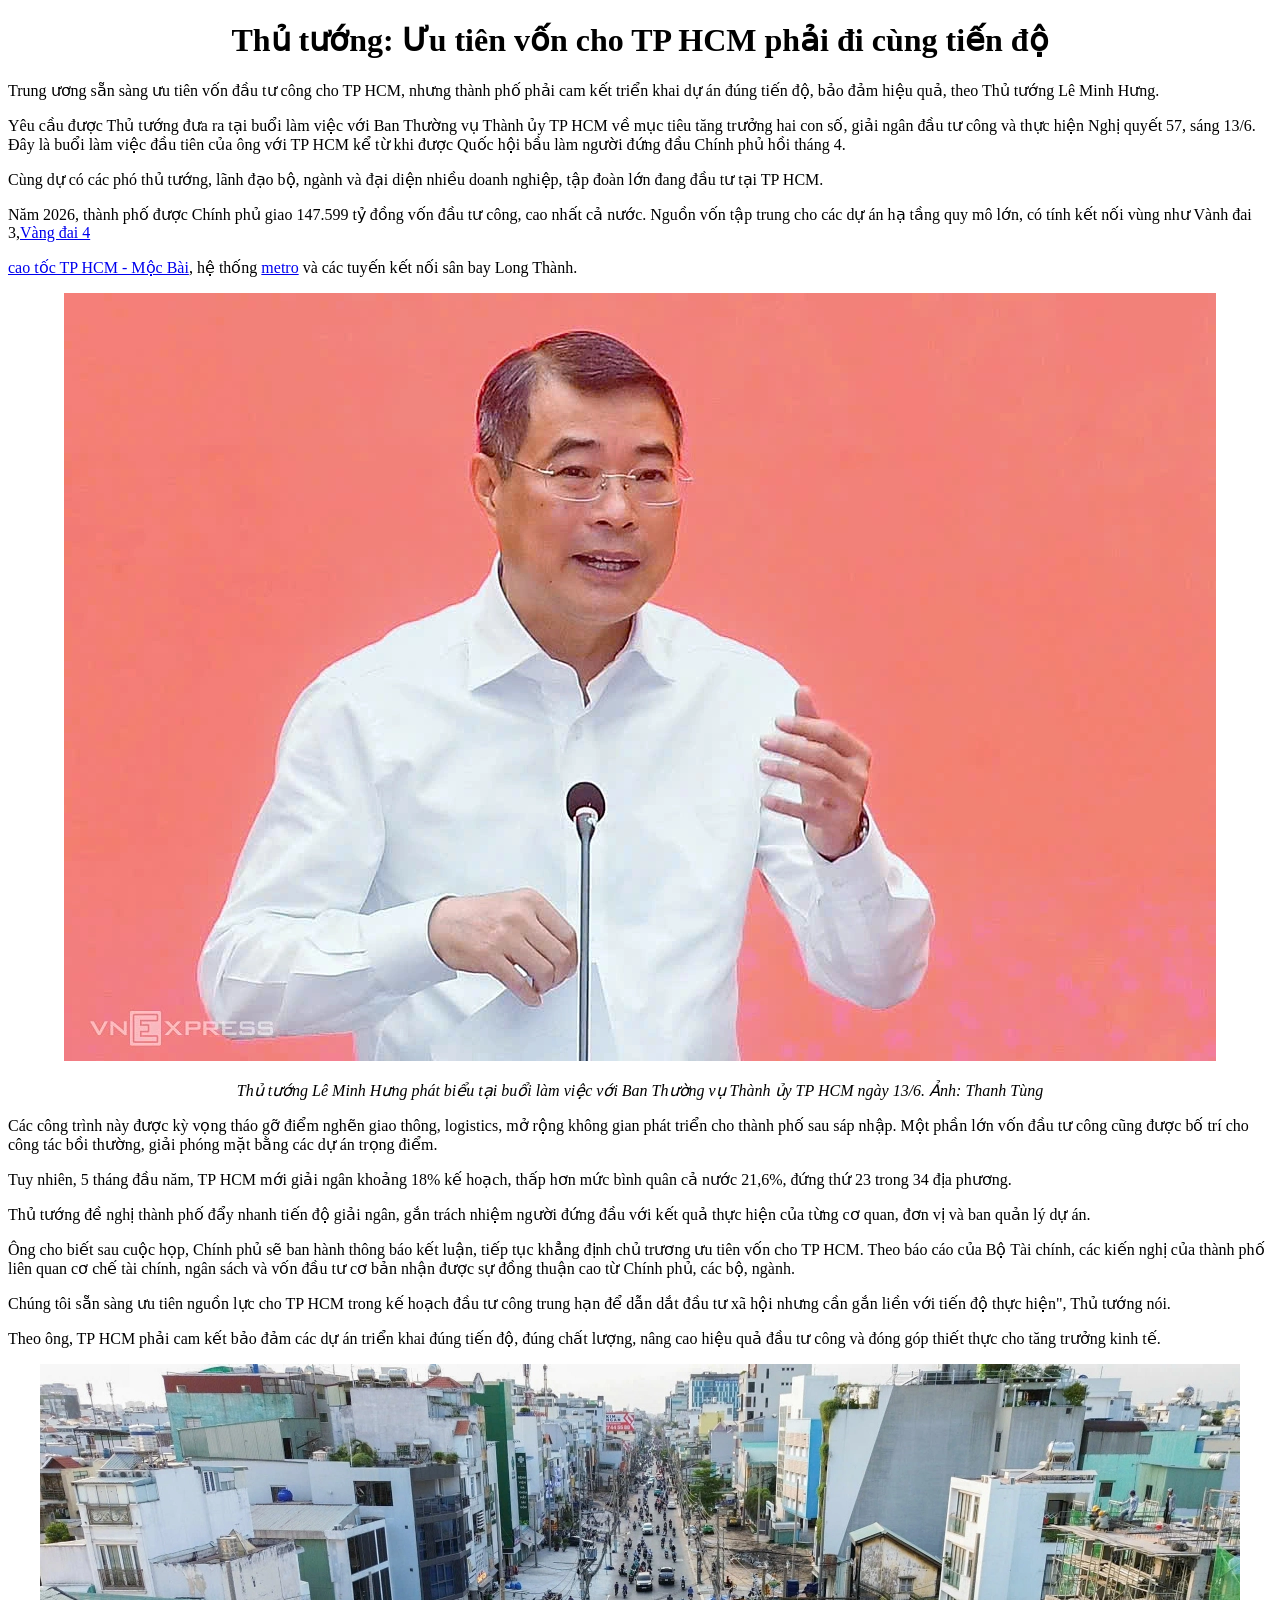
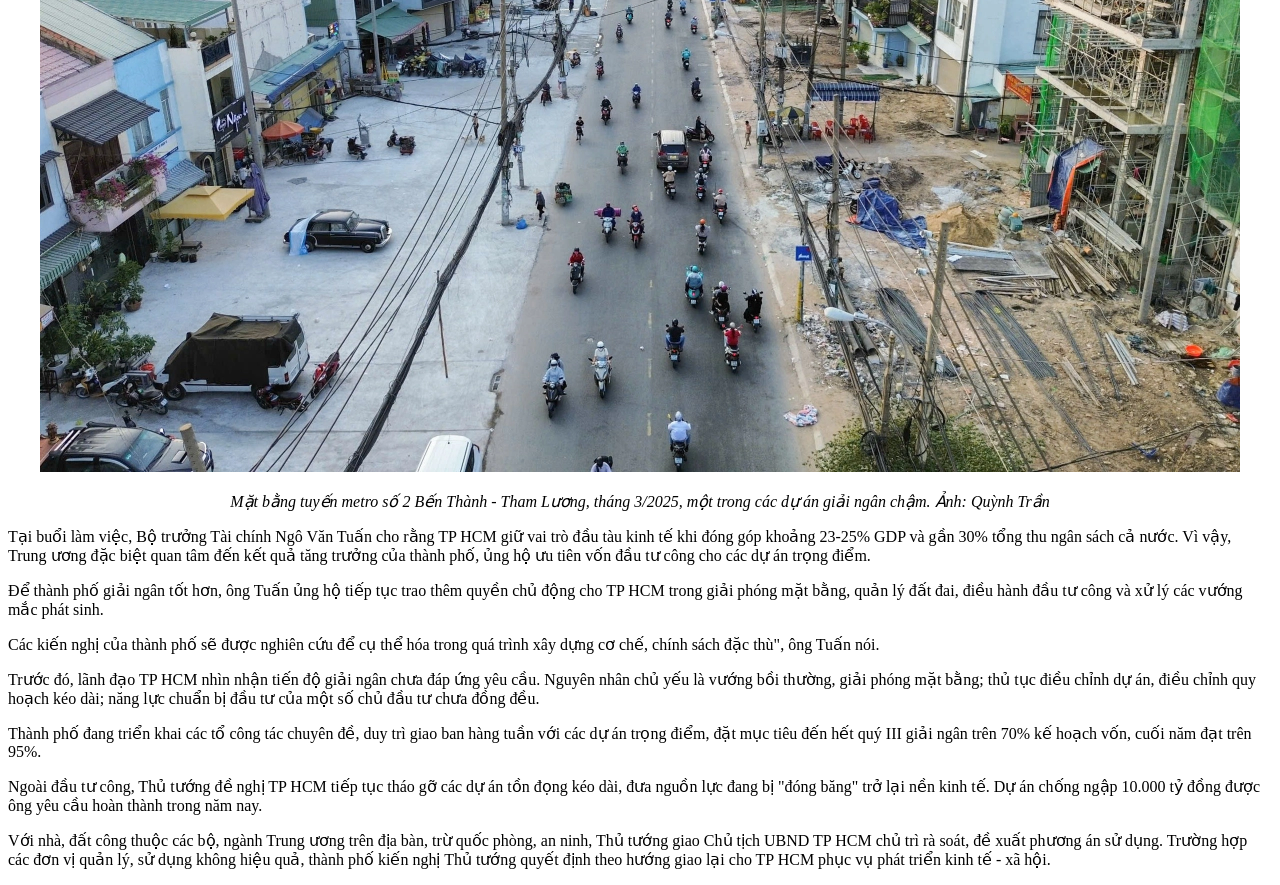
==== commit 48bac45b: "up" ====
--- a/bt1.html
+++ b/bt1.html
@@ -29,7 +29,7 @@
         <center><img src="./imgs/z7932496303818-f48a066ae01f799-5931-2935-1781344364 (1).webp"></center>
     </a>
     <p>
-        <center>Thủ tướng Lê Minh Hưng phát biểu tại buổi làm việc với Ban Thường vụ Thành ủy TP HCM ngày 13/6. Ảnh: Thanh Tùng</center>
+        <center><i>Thủ tướng Lê Minh Hưng phát biểu tại buổi làm việc với Ban Thường vụ Thành ủy TP HCM ngày 13/6. Ảnh: Thanh Tùng</i></center>
     </p>
     <p>
         Các công trình này được kỳ vọng tháo gỡ điểm nghẽn giao thông, logistics, mở rộng không gian phát triển cho thành phố sau sáp nhập. Một phần lớn vốn đầu tư công cũng được bố trí cho công tác bồi thường, giải phóng mặt bằng các dự án trọng điểm.
@@ -53,7 +53,7 @@
         <center><img src="./imgs/anh 2.webp" width="1200"></center>
     </a>
     <p>
-        <center>Mặt bằng tuyến metro số 2 Bến Thành - Tham Lương, tháng 3/2025, một trong các dự án giải ngân chậm. Ảnh: Quỳnh Trần</center>
+        <center><i>Mặt bằng tuyến metro số 2 Bến Thành - Tham Lương, tháng 3/2025, một trong các dự án giải ngân chậm. Ảnh: Quỳnh Trần</i></center>
     </p>
     <p>
         Tại buổi làm việc, Bộ trưởng Tài chính Ngô Văn Tuấn cho rằng TP HCM giữ vai trò đầu tàu kinh tế khi đóng góp khoảng 23-25% GDP và gần 30% tổng thu ngân sách cả nước. Vì vậy, Trung ương đặc biệt quan tâm đến kết quả tăng trưởng của thành phố, ủng hộ ưu tiên vốn đầu tư công cho các dự án trọng điểm.
